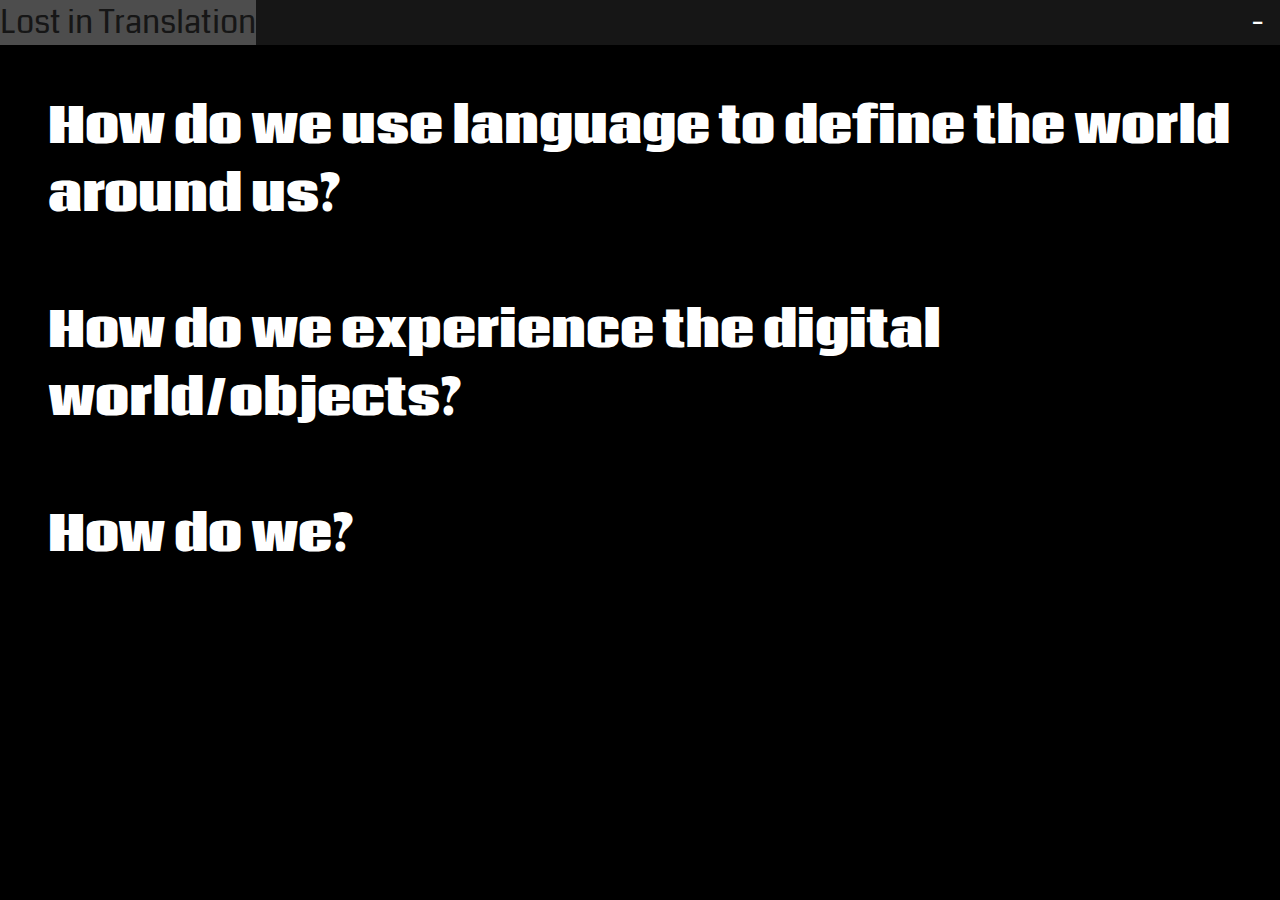
==== index.html @ 4e428616 "added" ====
<!DOCTYPE html>
<html lang="en">
    <head>
        <meta charset="UTF-8">
        <meta http-equiv="X-UA-Compatible" content="IE=edge">
        <meta name="viewport" content="width=device-width, initial-scale=1.0">
        <title>Lost in Translation</title>
        <link rel="stylesheet" href="viewer/styles/styles1.css">
        <link rel="preconnect" href="https://fonts.googleapis.com">
        <link rel="preconnect" href="https://fonts.gstatic.com" crossorigin>
        <link href="https://fonts.googleapis.com/css2?family=Coda:wght@400;800&display=swap" rel="stylesheet">
    </head>
    <body> 
        <nav class="navbar">
            <div class="Lost">
                <li><a href="index.html">Lost in Translation</a></li>
            </div>
            
            <div class="navbar-links">
                <ul>
                    <!-- <li><a href="index.html">^</a></li> -->
                    <li><a href="viewer/viewer.html">-</a></li>
                </ul>
            </div>
        </nav>
        
       <h1 class="about">
            <p> How do we use language to define the world around us?</p> <br/>
            <p> How do we experience the digital world/objects?</p> <br/>
            <p> How do we?</p> <br/>
            <!-- <div class = "square">
                <div class="text"><span>Hover Me</span></div>
            </div>-->
        </h1> 
        
    </body>

</html>
---- viewer/styles/styles1.css ----
* {
  margin: 0;
  padding: 0;
  -webkit-box-sizing: border-box;
          box-sizing: border-box;
  list-style: none;
}

body {
  background-color: black;
  font-family: 'Coda', cursive;
  font-size: 2rem;
  height: 100vh;
}

.navbar {
  display: -webkit-box;
  display: -ms-flexbox;
  display: flex;
  -webkit-box-pack: justify;
      -ms-flex-pack: justify;
          justify-content: space-between;
  -webkit-box-align: center;
      -ms-flex-align: center;
          align-items: center;
  background-color: #161616;
  color: white;
  text-decoration: none;
  -webkit-transition: all 1s;
  transition: all 1s;
}

.Lost li a {
  font-size: 2rem;
  text-decoration: none;
  color: white;
  -webkit-transition: all 1s;
  transition: all 1s;
}

.Lost li a:hover {
  background-color: #4d4d4d;
  color: #161616;
  -webkit-transition: all 1s;
  transition: all 1s;
}

.navbar-links ul {
  margin: 0;
  padding: 0;
  display: -webkit-box;
  display: -ms-flexbox;
  display: flex;
}

.navbar-links li {
  list-style: none;
}

.navbar-links li a {
  text-decoration: none;
  color: white;
  padding: 1rem;
}

.navbar-links li:hover {
  background-color: #4d4d4d;
  -webkit-transition: all 1s;
  transition: all 1s;
}

.navbar-links li a:hover {
  color: #161616;
  -webkit-transition: all 1s;
  transition: all 1s;
}

.about {
  color: white;
  padding: 3rem;
  display: -ms-grid;
  display: grid;
  font-size: 3rem;
  -webkit-box-pack: center;
  -ms-flex-pack: center;
  justify-content: center;
}

.row {
  color: white;
  font-size: 1rem;
}

/* Create three unequal columns that floats next to each other */
.column {
  float: left;
  padding: 1rem;
}

/* Left and right column */
.column.sideL {
  z-index: 2;
  display: -webkit-box;
  display: -ms-flexbox;
  display: flex;
  position: fixed;
  border-radius: 1rem;
  background-color: rgba(77, 77, 77, 0.3);
  bottom: 0px;
  width: 15%;
  height: 95vh;
  -webkit-transition: all 1s;
  transition: all 1s;
}

.column.sideR {
  z-index: 2;
  display: -webkit-box;
  display: -ms-flexbox;
  display: flex;
  position: absolute;
  border-radius: 1rem;
  background-color: rgba(77, 77, 77, 0.3);
  bottom: 0px;
  right: 0px;
}

/* Middle column */
.column.middle {
  width: 100%;
  position: absolute;
  z-index: 1;
}

/* Clear floats after the columns */
.row:after {
  content: "";
  display: table;
  clear: both;
}

#webgl {
  position: absolute;
  z-index: -1;
  height: 90vh;
  top: 0;
  left: 0;
  outline: none;
}

#render-nav {
  position: relative;
  -ms-flex-item-align: center;
      -ms-grid-row-align: center;
      align-self: center;
  -ms-grid-column-align: center;
      justify-self: center;
  cursor: pointer;
  font-size: 1rem;
  -webkit-transition: all 1s;
  transition: all 1s;
}

.btn {
  margin: 1em;
  color: white;
  cursor: pointer;
  background-color: rgba(77, 77, 77, 0.07);
  border-radius: 40px;
  border-style: none;
  min-width: 1rem;
  height: 40px;
  width: 30px;
  -webkit-transition: all 1s;
  transition: all 1s;
}

.btn:hover {
  background-color: #4d4d4d;
  color: black;
  -webkit-transition: .25s;
  transition: .25s;
}

#btnL {
  position: fixed;
  bottom: 0px;
  margin-left: 0;
  -webkit-transition: all 1s;
  transition: all 1s;
}

.list {
  text-align: center;
  overflow: scroll;
  word-wrap: break-word;
  width: 100%;
  height: 95%;
  padding: .5rem;
  margin: 0;
  -webkit-transition: all 1s;
  transition: all 1s;
}

#wishlist {
  top: 0;
  color: white;
}

#wlist {
  border-style: solid;
}

#add-to-wishlist {
  position: absolute;
  -ms-flex-item-align: center;
      -ms-grid-row-align: center;
      align-self: center;
  bottom: 0;
  left: 20%;
  -webkit-transition: left 1s;
  transition: left 1s;
}

#wishlist-item {
  padding: 0;
  -webkit-box-sizing: border-box;
          box-sizing: border-box;
  font-size: .8rem;
  -webkit-transition: all 1s;
  transition: all 1s;
}

#-ele {
  font-size: 1rem;
  -webkit-transition: all 1s;
  transition: all 1s;
}
/*# sourceMappingURL=styles1.css.map */
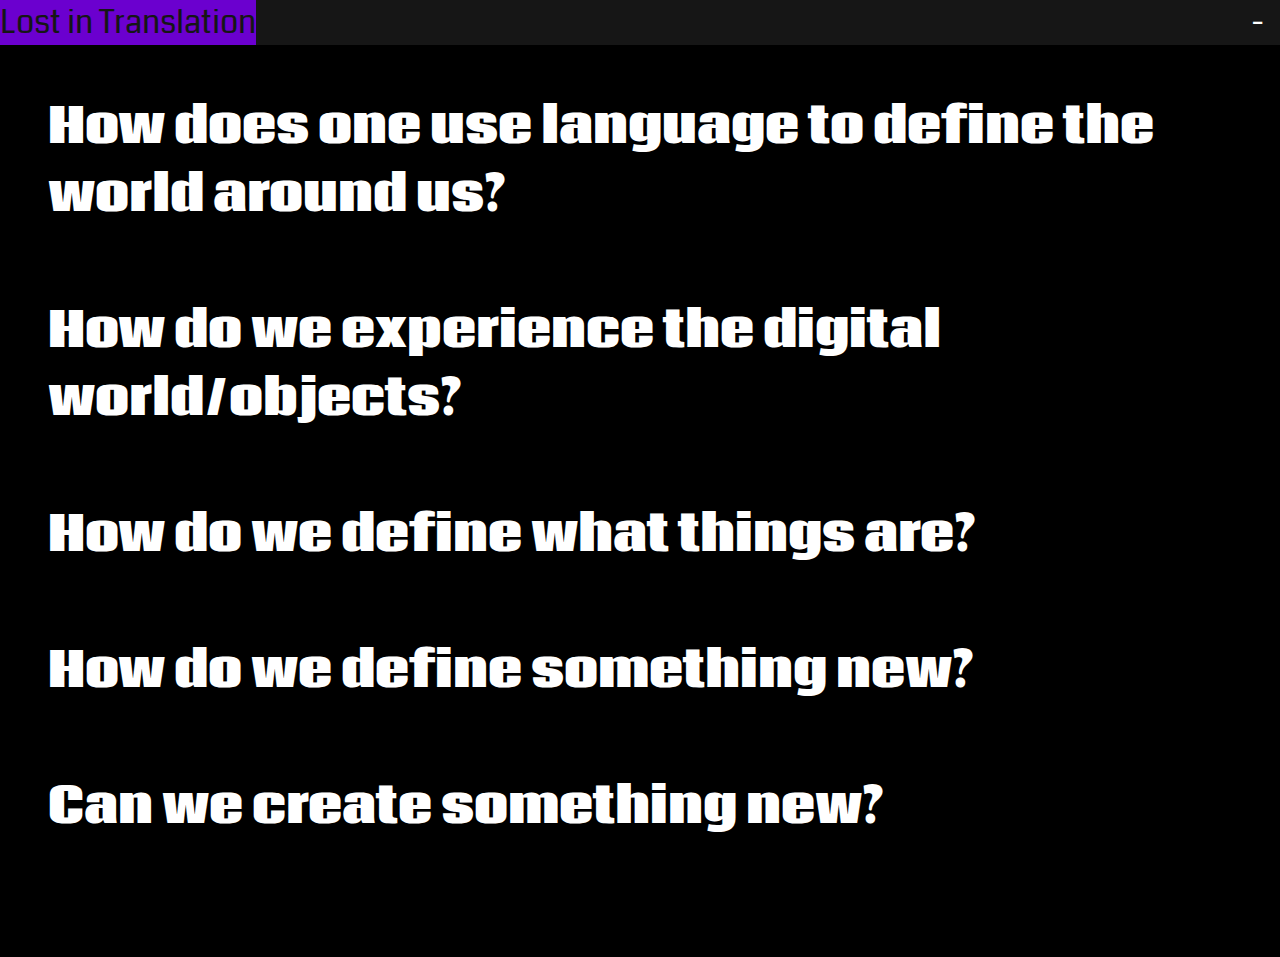
==== commit 5edd222d: "models switcher now working" ====
--- a/index.html
+++ b/index.html
@@ -25,13 +25,16 @@
         </nav>
         
        <h1 class="about">
-            <p> How do we use language to define the world around us?</p> <br/>
+            <p> How does one use language to define the world around us?</p> <br/>
             <p> How do we experience the digital world/objects?</p> <br/>
-            <p> How do we?</p> <br/>
+            <p> How do we define what things are?</p> <br/>
+            <p> How do we define something new?</p> <br/>
+            <p> Can we create something new?</p> <br/>
             <!-- <div class = "square">
                 <div class="text"><span>Hover Me</span></div>
             </div>-->
         </h1> 
+
         
     </body>
 
--- a/viewer/styles/styles1.css
+++ b/viewer/styles/styles1.css
@@ -39,7 +39,7 @@
 }
 
 .Lost li a:hover {
-  background-color: #4d4d4d;
+  background-color: #6b00cf;
   color: #161616;
   -webkit-transition: all 1s;
   transition: all 1s;
@@ -64,7 +64,7 @@
 }
 
 .navbar-links li:hover {
-  background-color: #4d4d4d;
+  background-color: #6b00cf;
   -webkit-transition: all 1s;
   transition: all 1s;
 }
@@ -105,7 +105,7 @@
   display: flex;
   position: fixed;
   border-radius: 1rem;
-  background-color: rgba(77, 77, 77, 0.3);
+  background-color: rgba(107, 0, 207, 0.3);
   bottom: 0px;
   width: 15%;
   height: 95vh;
@@ -120,8 +120,20 @@
   display: flex;
   position: absolute;
   border-radius: 1rem;
-  background-color: rgba(77, 77, 77, 0.3);
+  background-color: rgba(107, 0, 207, 0.3);
   bottom: 0px;
+  right: 0px;
+}
+
+.column.sideS {
+  z-index: 2;
+  display: -webkit-box;
+  display: -ms-flexbox;
+  display: flex;
+  position: absolute;
+  border-radius: 1rem;
+  color: white;
+  top: calc(100vh-2rem);
   right: 0px;
 }
 
@@ -165,7 +177,7 @@
   margin: 1em;
   color: white;
   cursor: pointer;
-  background-color: rgba(77, 77, 77, 0.07);
+  background-color: rgba(107, 0, 207, 0.07);
   border-radius: 40px;
   border-style: none;
   min-width: 1rem;
@@ -176,7 +188,7 @@
 }
 
 .btn:hover {
-  background-color: #4d4d4d;
+  background-color: #6b00cf;
   color: black;
   -webkit-transition: .25s;
   transition: .25s;
@@ -236,4 +248,9 @@
   -webkit-transition: all 1s;
   transition: all 1s;
 }
+
+.okay {
+  color: white;
+  background-color: red;
+}
 /*# sourceMappingURL=styles1.css.map */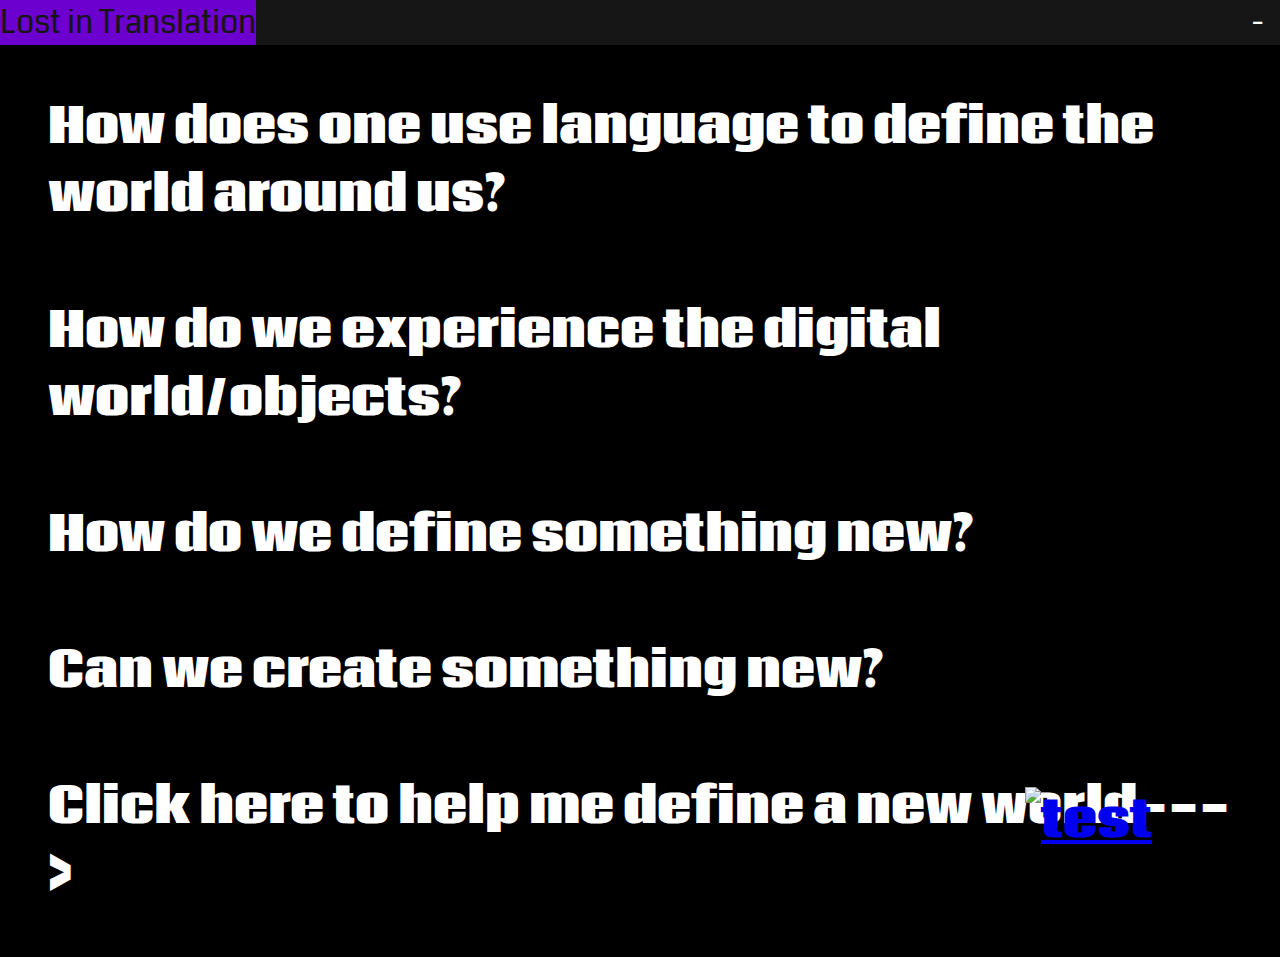
==== commit 484a58a6: "Updates" ====
--- a/index.html
+++ b/index.html
@@ -18,7 +18,6 @@
             
             <div class="navbar-links">
                 <ul>
-                    <!-- <li><a href="index.html">^</a></li> -->
                     <li><a href="viewer/viewer.html">-</a></li>
                 </ul>
             </div>
@@ -27,15 +26,18 @@
        <h1 class="about">
             <p> How does one use language to define the world around us?</p> <br/>
             <p> How do we experience the digital world/objects?</p> <br/>
-            <p> How do we define what things are?</p> <br/>
             <p> How do we define something new?</p> <br/>
             <p> Can we create something new?</p> <br/>
-            <!-- <div class = "square">
-                <div class="text"><span>Hover Me</span></div>
-            </div>-->
+            <p>Click here to help me define a new world---></p>
         </h1> 
 
-        
+        <h2>
+            <div class="images">
+                <a href="viewer/viewer.html">
+                    <img src="ntse 1 ().png" alt="test" style="width:300px;height:500px;">
+                </a>
+            </div>
+        </h2>
     </body>
 
 </html>--- a/viewer/styles/styles1.css
+++ b/viewer/styles/styles1.css
@@ -177,7 +177,7 @@
   margin: 1em;
   color: white;
   cursor: pointer;
-  background-color: rgba(107, 0, 207, 0.07);
+  background-color: rgba(107, 0, 207, 0.2);
   border-radius: 40px;
   border-style: none;
   min-width: 1rem;
@@ -221,6 +221,7 @@
 
 #wlist {
   border-style: solid;
+  margin-bottom: 1em;
 }
 
 #add-to-wishlist {
@@ -253,4 +254,11 @@
   color: white;
   background-color: red;
 }
+
+.images {
+  position: absolute;
+  right: 10%;
+  bottom: 5%;
+  z-index: 3;
+}
 /*# sourceMappingURL=styles1.css.map */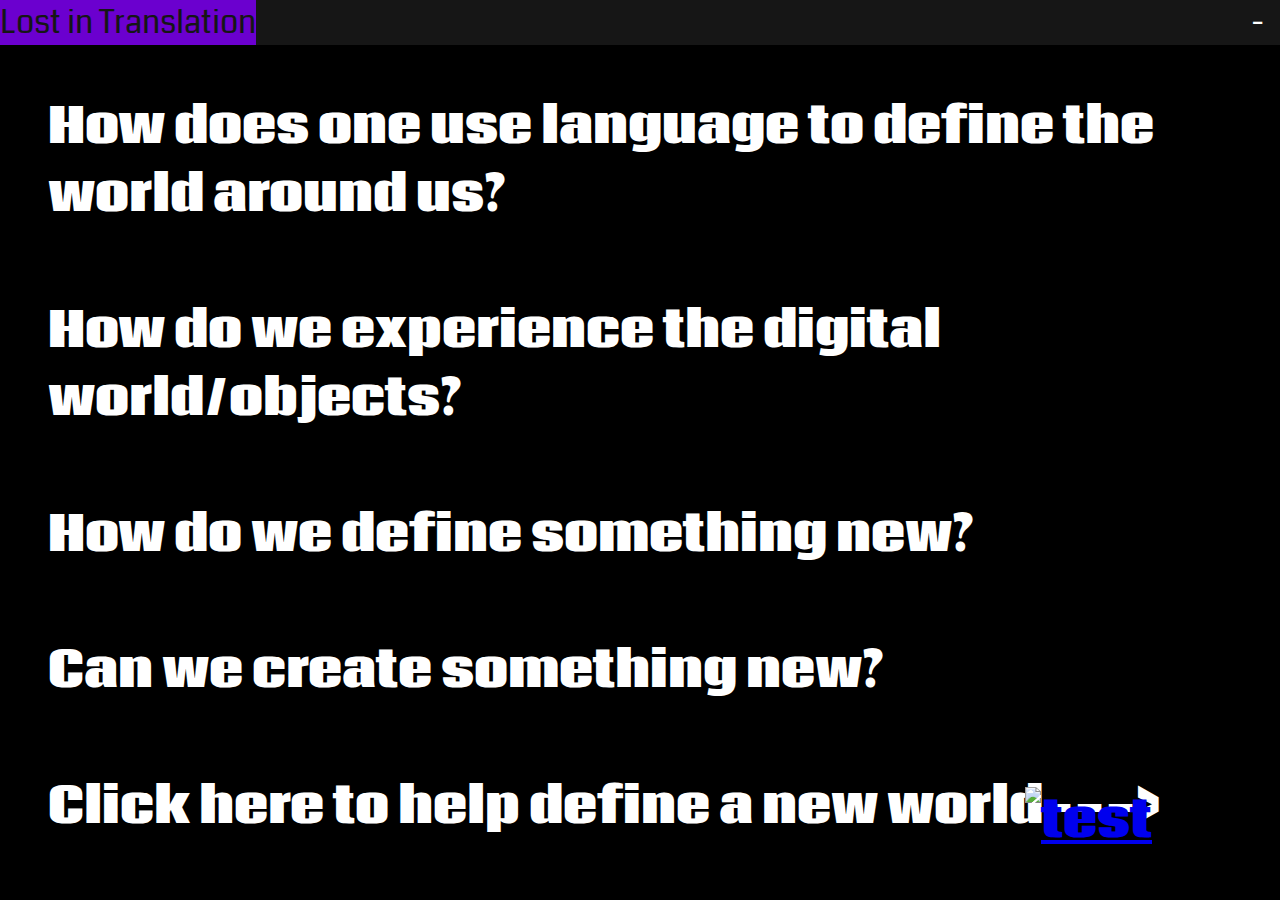
==== commit 7917a57d: "s" ====
--- a/index.html
+++ b/index.html
@@ -5,7 +5,7 @@
         <meta http-equiv="X-UA-Compatible" content="IE=edge">
         <meta name="viewport" content="width=device-width, initial-scale=1.0">
         <title>Lost in Translation</title>
-        <link rel="stylesheet" href="viewer/styles/styles1.css">
+        <link rel="stylesheet" href="styles/styles1.css">
         <link rel="preconnect" href="https://fonts.googleapis.com">
         <link rel="preconnect" href="https://fonts.gstatic.com" crossorigin>
         <link href="https://fonts.googleapis.com/css2?family=Coda:wght@400;800&display=swap" rel="stylesheet">
@@ -13,12 +13,12 @@
     <body> 
         <nav class="navbar">
             <div class="Lost">
-                <li><a href="index.html">Lost in Translation</a></li>
+                <li><a href="./index.html">Lost in Translation</a></li>
             </div>
             
             <div class="navbar-links">
                 <ul>
-                    <li><a href="viewer/viewer.html">-</a></li>
+                    <li><a href="viewer.html">-</a></li>
                 </ul>
             </div>
         </nav>
@@ -28,12 +28,12 @@
             <p> How do we experience the digital world/objects?</p> <br/>
             <p> How do we define something new?</p> <br/>
             <p> Can we create something new?</p> <br/>
-            <p>Click here to help me define a new world---></p>
+            <p> Click here to help define a new world---></p>
         </h1> 
 
         <h2>
             <div class="images">
-                <a href="viewer/viewer.html">
+                <a href="viewer.html">
                     <img src="ntse 1 ().png" alt="test" style="width:300px;height:500px;">
                 </a>
             </div>
--- a/styles/styles1.css
+++ b/styles/styles1.css
@@ -0,0 +1,264 @@
+* {
+  margin: 0;
+  padding: 0;
+  -webkit-box-sizing: border-box;
+          box-sizing: border-box;
+  list-style: none;
+}
+
+body {
+  background-color: black;
+  font-family: 'Coda', cursive;
+  font-size: 2rem;
+  height: 100vh;
+}
+
+.navbar {
+  display: -webkit-box;
+  display: -ms-flexbox;
+  display: flex;
+  -webkit-box-pack: justify;
+      -ms-flex-pack: justify;
+          justify-content: space-between;
+  -webkit-box-align: center;
+      -ms-flex-align: center;
+          align-items: center;
+  background-color: #161616;
+  color: white;
+  text-decoration: none;
+  -webkit-transition: all 1s;
+  transition: all 1s;
+}
+
+.Lost li a {
+  font-size: 2rem;
+  text-decoration: none;
+  color: white;
+  -webkit-transition: all 1s;
+  transition: all 1s;
+}
+
+.Lost li a:hover {
+  background-color: #6b00cf;
+  color: #161616;
+  -webkit-transition: all 1s;
+  transition: all 1s;
+}
+
+.navbar-links ul {
+  margin: 0;
+  padding: 0;
+  display: -webkit-box;
+  display: -ms-flexbox;
+  display: flex;
+}
+
+.navbar-links li {
+  list-style: none;
+}
+
+.navbar-links li a {
+  text-decoration: none;
+  color: white;
+  padding: 1rem;
+}
+
+.navbar-links li:hover {
+  background-color: #6b00cf;
+  -webkit-transition: all 1s;
+  transition: all 1s;
+}
+
+.navbar-links li a:hover {
+  color: #161616;
+  -webkit-transition: all 1s;
+  transition: all 1s;
+}
+
+.about {
+  color: white;
+  padding: 3rem;
+  display: -ms-grid;
+  display: grid;
+  font-size: 3rem;
+  -webkit-box-pack: center;
+  -ms-flex-pack: center;
+  justify-content: center;
+}
+
+.row {
+  color: white;
+  font-size: 1rem;
+}
+
+/* Create three unequal columns that floats next to each other */
+.column {
+  float: left;
+  padding: 1rem;
+}
+
+/* Left and right column */
+.column.sideL {
+  z-index: 2;
+  display: -webkit-box;
+  display: -ms-flexbox;
+  display: flex;
+  position: fixed;
+  border-radius: 1rem;
+  background-color: rgba(107, 0, 207, 0.3);
+  bottom: 0px;
+  width: 15%;
+  height: 95vh;
+  -webkit-transition: all 1s;
+  transition: all 1s;
+}
+
+.column.sideR {
+  z-index: 2;
+  display: -webkit-box;
+  display: -ms-flexbox;
+  display: flex;
+  position: absolute;
+  border-radius: 1rem;
+  background-color: rgba(107, 0, 207, 0.3);
+  bottom: 0px;
+  right: 0px;
+}
+
+.column.sideS {
+  z-index: 2;
+  display: -webkit-box;
+  display: -ms-flexbox;
+  display: flex;
+  position: absolute;
+  border-radius: 1rem;
+  color: white;
+  top: calc(100vh-2rem);
+  right: 0px;
+}
+
+/* Middle column */
+.column.middle {
+  width: 100%;
+  position: absolute;
+  z-index: 1;
+}
+
+/* Clear floats after the columns */
+.row:after {
+  content: "";
+  display: table;
+  clear: both;
+}
+
+#webgl {
+  position: absolute;
+  z-index: -1;
+  height: 90vh;
+  top: 0;
+  left: 0;
+  outline: none;
+}
+
+#render-nav {
+  position: relative;
+  -ms-flex-item-align: center;
+      -ms-grid-row-align: center;
+      align-self: center;
+  -ms-grid-column-align: center;
+      justify-self: center;
+  cursor: pointer;
+  font-size: 1rem;
+  -webkit-transition: all 1s;
+  transition: all 1s;
+}
+
+.btn {
+  margin: 1em;
+  color: white;
+  cursor: pointer;
+  background-color: rgba(107, 0, 207, 0.2);
+  border-radius: 40px;
+  border-style: none;
+  min-width: 1rem;
+  height: 40px;
+  width: 30px;
+  -webkit-transition: all 1s;
+  transition: all 1s;
+}
+
+.btn:hover {
+  background-color: #6b00cf;
+  color: black;
+  -webkit-transition: .25s;
+  transition: .25s;
+}
+
+#btnL {
+  position: fixed;
+  bottom: 0px;
+  margin-left: 0;
+  -webkit-transition: all 1s;
+  transition: all 1s;
+}
+
+.list {
+  text-align: center;
+  overflow: scroll;
+  word-wrap: break-word;
+  width: 100%;
+  height: 95%;
+  padding: .5rem;
+  margin: 0;
+  -webkit-transition: all 1s;
+  transition: all 1s;
+}
+
+#wishlist {
+  top: 0;
+  color: white;
+}
+
+#wlist {
+  border-style: solid;
+  margin-bottom: 1em;
+}
+
+#add-to-wishlist {
+  position: absolute;
+  -ms-flex-item-align: center;
+      -ms-grid-row-align: center;
+      align-self: center;
+  bottom: 0;
+  left: 20%;
+  -webkit-transition: left 1s;
+  transition: left 1s;
+}
+
+#wishlist-item {
+  padding: 0;
+  -webkit-box-sizing: border-box;
+          box-sizing: border-box;
+  font-size: .8rem;
+  -webkit-transition: all 1s;
+  transition: all 1s;
+}
+
+#-ele {
+  font-size: 1rem;
+  -webkit-transition: all 1s;
+  transition: all 1s;
+}
+
+.okay {
+  color: white;
+  background-color: red;
+}
+
+.images {
+  position: absolute;
+  right: 10%;
+  bottom: 5%;
+  z-index: 3;
+}
+/*# sourceMappingURL=styles1.css.map */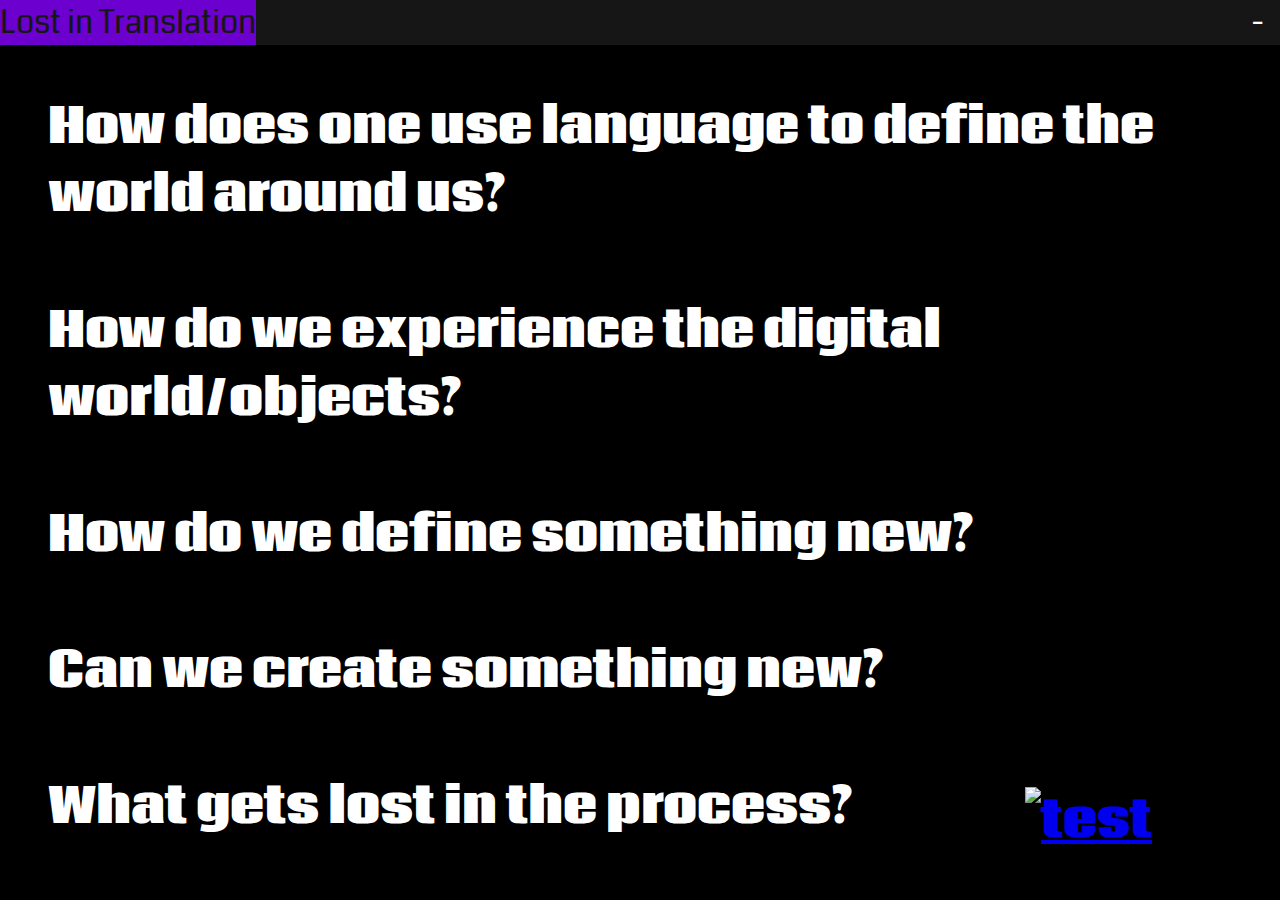
==== commit 2cff0156: "mvp" ====
--- a/index.html
+++ b/index.html
@@ -28,7 +28,7 @@
             <p> How do we experience the digital world/objects?</p> <br/>
             <p> How do we define something new?</p> <br/>
             <p> Can we create something new?</p> <br/>
-            <p> Click here to help define a new world---></p>
+            <p> What gets lost in the process?</p>
         </h1> 
 
         <h2>
--- a/styles/styles1.css
+++ b/styles/styles1.css
@@ -11,6 +11,11 @@
   font-family: 'Coda', cursive;
   font-size: 2rem;
   height: 100vh;
+}
+
+.over {
+  position: fixed;
+  z-index: 4;
 }
 
 .navbar {
@@ -202,6 +207,10 @@
   transition: all 1s;
 }
 
+#viewerOverlay {
+  display: block;
+}
+
 .list {
   text-align: center;
   overflow: scroll;
@@ -261,4 +270,12 @@
   bottom: 5%;
   z-index: 3;
 }
+
+.images:hover {
+  background-color: #6b00cf;
+  color: white;
+  opacity: 50%;
+  -webkit-transition: all 1s;
+  transition: all 1s;
+}
 /*# sourceMappingURL=styles1.css.map */